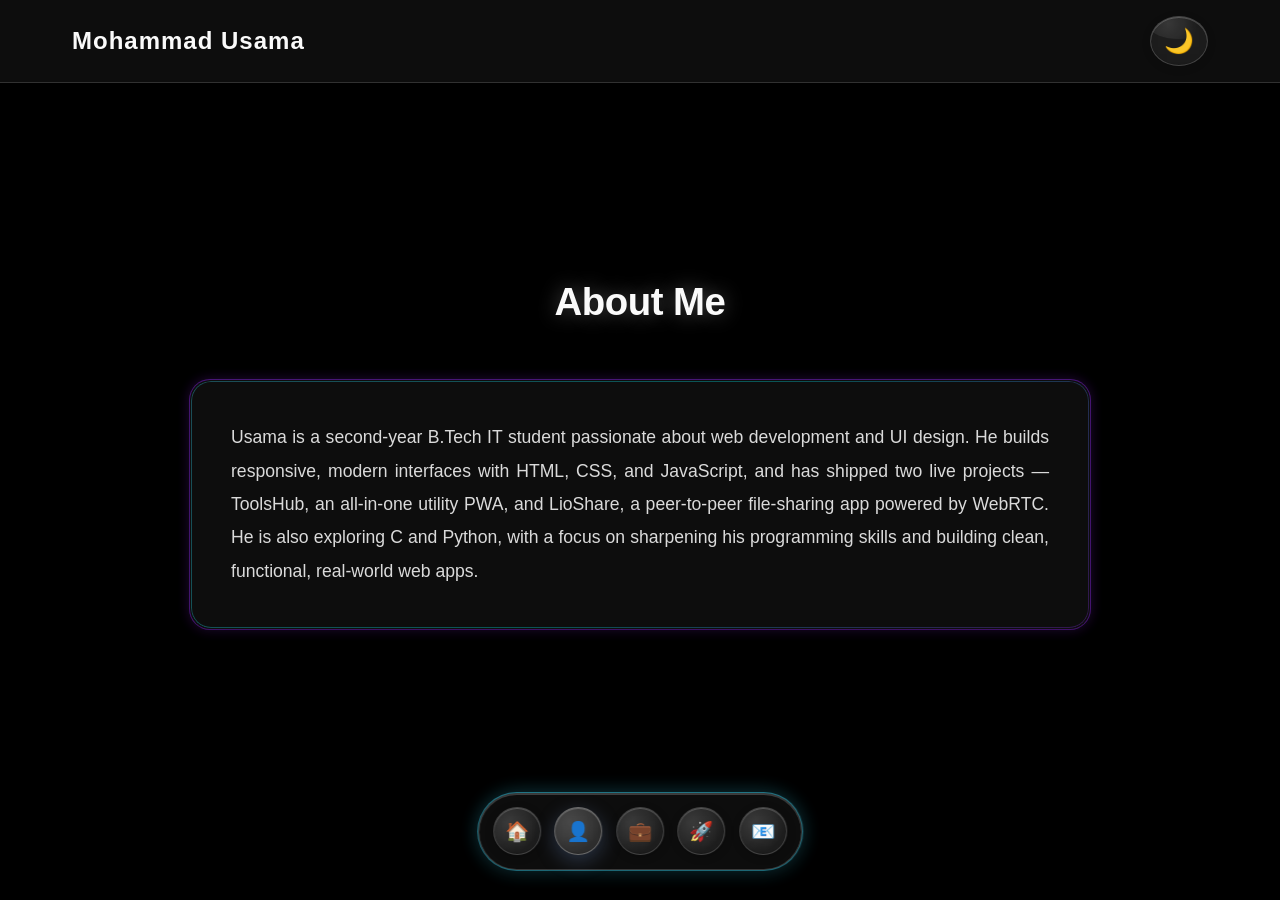
==== about.html @ 67fc54bf "Add files via upload" ====
<!DOCTYPE html>
<html lang="en" data-theme="dark">
<head>
    <meta charset="UTF-8">
    <meta name="viewport" content="width=device-width, initial-scale=1.0">
    <title>About | Mohammad Usama</title>
    <meta name="description" content="About Mohammad Usama — a second-year B.Tech IT student building responsive websites and real-world web apps with HTML, CSS, and JavaScript.">
    <meta name="theme-color" content="#0f3460">
    <link rel="canonical" href="https://usama-op.github.io/Usama-web/about.html">

    <!-- Open Graph -->
    <meta property="og:type" content="website">
    <meta property="og:title" content="About | Mohammad Usama">
    <meta property="og:description" content="A second-year B.Tech IT student building responsive websites and real-world web apps.">
    <meta property="og:url" content="https://usama-op.github.io/Usama-web/about.html">

    <!-- Favicon (inline SVG, no extra file/request) -->
    <link rel="icon" type="image/svg+xml" href="data:image/svg+xml,%3Csvg xmlns='http://www.w3.org/2000/svg' viewBox='0 0 100 100'%3E%3Crect width='100' height='100' rx='22' fill='%230f3460'/%3E%3Ctext x='50' y='68' font-size='52' font-family='Arial, sans-serif' font-weight='700' text-anchor='middle' fill='%2340e0ff'%3EU%3C/text%3E%3C/svg%3E">

    <link rel="stylesheet" href="style.css">
</head>
<body>
    <!-- Navigation Bar -->
    <nav class="navbar">
        <div class="nav-container">
            <a href="index.html" class="nav-brand">Mohammad Usama</a>
            <button class="theme-toggle" id="themeToggle" aria-label="Toggle theme">
                <span class="theme-icon">🌙</span>
            </button>
        </div>
    </nav>

    <!-- About Section -->
    <section class="section about-section">
        <div class="container">
            <h2 class="section-title">About Me</h2>
            <div class="glass-card about-card">
                <p class="about-text">
                    Usama is a second-year B.Tech IT student passionate about web development and UI design. He builds responsive, modern interfaces with HTML, CSS, and JavaScript, and has shipped two live projects — ToolsHub, an all-in-one utility PWA, and LioShare, a peer-to-peer file-sharing app powered by WebRTC. He is also exploring C and Python, with a focus on sharpening his programming skills and building clean, functional, real-world web apps.
                </p>
            </div>
        </div>
    </section>

    <!-- Floating Bottom Navigation -->
    <nav class="floating-nav" aria-label="Site navigation">
        <a href="index.html" class="floating-nav-btn" aria-label="Home">
            <span>🏠</span>
        </a>
        <a href="about.html" class="floating-nav-btn active" aria-label="About" aria-current="page">
            <span>👤</span>
        </a>
        <a href="skills.html" class="floating-nav-btn" aria-label="Skills">
            <span>💼</span>
        </a>
        <a href="projects.html" class="floating-nav-btn" aria-label="Projects">
            <span>🚀</span>
        </a>
        <a href="contact.html" class="floating-nav-btn" aria-label="Contact">
            <span>📧</span>
        </a>
    </nav>

    <script src="script.js" defer></script>
</body>
</html>
---- style.css ----
/* Reset and Base Styles */
* {
    margin: 0;
    padding: 0;
    box-sizing: border-box;
    -webkit-user-select: none;
    -ms-user-select: none;
    user-select: none;
    -webkit-touch-callout: none;
}

:root {
    /* Dark Theme (Default) */
    --primary-color: rgba(255, 255, 255, 0.1);
    --secondary-color: rgba(255, 255, 255, 0.05);
    --glass-border: rgba(255, 255, 255, 0.18);
    --text-primary: rgba(255, 255, 255, 0.98);
    --text-secondary: rgba(255, 255, 255, 0.85);
    --shadow-light: rgba(0, 0, 0, 0.1);
    --shadow-medium: rgba(0, 0, 0, 0.2);
    --accent-glow: rgba(138, 180, 248, 0.4);
    --bg-gradient-start: #1a1a2e;
    --bg-gradient-mid1: #16213e;
    --bg-gradient-mid2: #0f3460;
    --bg-gradient-mid3: #533483;
    --bg-gradient-end: #2d3561;
    --glass-bg: rgba(255, 255, 255, 0.05);
    --glass-bg-hover: rgba(255, 255, 255, 0.1);
    --nav-bg: rgba(255, 255, 255, 0.05);
    --nav-border: rgba(255, 255, 255, 0.15);
    --card-shadow: rgba(0, 0, 0, 0.3);
    --button-bg: rgba(255, 255, 255, 0.05);
    --button-bg-hover: rgba(255, 255, 255, 0.12);
    --button-border: rgba(255, 255, 255, 0.18);
    --button-border-hover: rgba(255, 255, 255, 0.3);
    --button-glow: rgba(138, 180, 248, 0.4);
    --button-highlight: rgba(255, 255, 255, 0.2);
    --button-shadow: rgba(0, 0, 0, 0.15);
    --button-shadow-hover: rgba(138, 180, 248, 0.25);
    /* Neon border colors */
    --neon-blue: rgba(64, 224, 255, 0.5);
    --neon-cyan: rgba(0, 255, 255, 0.5);
    --neon-purple: rgba(138, 43, 226, 0.5);
    --neon-pink: rgba(255, 105, 180, 0.5);
    --neon-green: rgba(50, 205, 50, 0.5);
    --neon-glow-blue: rgba(64, 224, 255, 0.3);
    --neon-glow-cyan: rgba(0, 255, 255, 0.3);
    --neon-glow-purple: rgba(138, 43, 226, 0.3);
    --neon-glow-pink: rgba(255, 105, 180, 0.3);
    --neon-glow-green: rgba(50, 205, 50, 0.3);
    /* Fluid typography scale */
    --fs-hero-name: clamp(2rem, 6vw, 4rem);
    --fs-hero-subtitle: clamp(1rem, 2.2vw, 1.3rem);
    --fs-hero-desc: clamp(0.95rem, 1.8vw, 1.1rem);
    --fs-section-title: clamp(1.75rem, 3vw, 2.5rem);
    --fs-skill-icon: clamp(2rem, 6vw, 3rem);
    --fs-skill-name: clamp(0.95rem, 2vw, 1.15rem);
    --fs-project-title: clamp(1.2rem, 2.5vw, 1.5rem);
    --fs-project-desc: clamp(0.9rem, 1.8vw, 1rem);
    --fs-about-text: clamp(0.95rem, 1.8vw, 1.1rem);
    --fs-contact-text: clamp(1rem, 2.2vw, 1.2rem);
    --fs-contact-item: clamp(0.95rem, 2vw, 1.1rem);
}

[data-theme="light"] {
    /* Light Theme */
    --primary-color: rgba(0, 0, 0, 0.1);
    --secondary-color: rgba(0, 0, 0, 0.05);
    --glass-border: rgba(0, 0, 0, 0.15);
    --text-primary: rgba(20, 20, 30, 0.98);
    --text-secondary: rgba(20, 20, 30, 0.85);
    --shadow-light: rgba(0, 0, 0, 0.05);
    --shadow-medium: rgba(0, 0, 0, 0.1);
    --accent-glow: rgba(100, 150, 255, 0.3);
    --bg-gradient-start: #f5f7fa;
    --bg-gradient-mid1: #e8ecf1;
    --bg-gradient-mid2: #dde4eb;
    --bg-gradient-mid3: #c8d4e0;
    --bg-gradient-end: #b8c5d1;
    --glass-bg: rgba(255, 255, 255, 0.7);
    --glass-bg-hover: rgba(255, 255, 255, 0.85);
    --nav-bg: rgba(255, 255, 255, 0.8);
    --nav-border: rgba(0, 0, 0, 0.1);
    --card-shadow: rgba(0, 0, 0, 0.15);
    --button-bg: rgba(255, 255, 255, 0.6);
    --button-bg-hover: rgba(255, 255, 255, 0.75);
    --button-border: rgba(0, 0, 0, 0.12);
    --button-border-hover: rgba(0, 0, 0, 0.2);
    --button-glow: rgba(100, 150, 255, 0.35);
    --button-highlight: rgba(255, 255, 255, 0.5);
    --button-shadow: rgba(0, 0, 0, 0.1);
    --button-shadow-hover: rgba(100, 150, 255, 0.2);
    /* Neon border colors for light mode */
    --neon-blue: rgba(64, 150, 255, 0.4);
    --neon-cyan: rgba(0, 200, 255, 0.4);
    --neon-purple: rgba(138, 100, 226, 0.4);
    --neon-pink: rgba(255, 100, 180, 0.4);
    --neon-green: rgba(50, 180, 50, 0.4);
    --neon-glow-blue: rgba(64, 150, 255, 0.25);
    --neon-glow-cyan: rgba(0, 200, 255, 0.25);
    --neon-glow-purple: rgba(138, 100, 226, 0.25);
    --neon-glow-pink: rgba(255, 100, 180, 0.25);
    --neon-glow-green: rgba(50, 180, 50, 0.25);
}

html {
    scroll-behavior: smooth;
}

body {
    font-family: -apple-system, BlinkMacSystemFont, 'Segoe UI', Roboto, Oxygen, Ubuntu, Cantarell, sans-serif;
    background: #000000;
    color: var(--text-primary);
    line-height: 1.6;
    overflow-x: hidden;
    min-height: 100vh;
    transition: background 0.5s ease, color 0.5s ease;
}

[data-theme="light"] body {
    background: #ffffff;
}

::selection {
    background: transparent;
    color: inherit;
}

/* Navigation Bar */
.navbar {
    position: fixed;
    top: 0;
    left: 0;
    right: 0;
    z-index: 1000;
    padding: 1rem 0;
    backdrop-filter: blur(20px) saturate(180%);
    -webkit-backdrop-filter: blur(20px) saturate(180%);
    background: var(--nav-bg);
    border-bottom: 1px solid var(--nav-border);
    box-shadow: 0 8px 32px var(--shadow-light);
    transition: background 0.5s ease, border-color 0.5s ease;
}

.nav-container {
    max-width: 1200px;
    margin: 0 auto;
    padding: 0 2rem;
    display: flex;
    justify-content: space-between;
    align-items: center;
}

.nav-brand {
    font-size: 1.5rem;
    font-weight: 600;
    letter-spacing: 1px;
    color: var(--text-primary);
    transition: color 0.5s ease;
    white-space: nowrap;
    text-decoration: none;
    cursor: pointer;
}

/* Responsive adjustments for navbar */
@media (max-width: 768px) {
    .navbar {
        padding: 0.85rem 0;
    }

    .nav-container {
        padding: 0 1.5rem;
    }

    .nav-brand {
        font-size: 1.3rem;
        letter-spacing: 0.8px;
    }
}

@media (max-width: 480px) {
    .navbar {
        padding: 0.75rem 0;
    }

    .nav-container {
        padding: 0 1rem;
        gap: 1rem;
    }

    .nav-brand {
        font-size: 1.1rem;
        letter-spacing: 0.5px;
    }

    .theme-toggle {
        width: 44px;
        height: 44px;
    }

    .theme-icon {
        font-size: 1.3rem;
    }
}

/* Universal Button Styles - Apple OS Liquid Glass */
button,
.btn,
.nav-btn,
input[type="button"],
input[type="submit"],
a.button {
    padding: 0.75rem 1.75rem;
    background: var(--button-bg);
    border: 1px solid var(--button-border);
    border-radius: 50px;
    color: var(--text-primary);
    font-size: 0.95rem;
    font-weight: 500;
    font-family: -apple-system, BlinkMacSystemFont, 'Segoe UI', Roboto, Oxygen, Ubuntu, Cantarell, sans-serif;
    cursor: pointer;
    transition: all 0.4s cubic-bezier(0.25, 0.46, 0.45, 0.94);
    backdrop-filter: blur(30px) saturate(180%);
    -webkit-backdrop-filter: blur(30px) saturate(180%);
    position: relative;
    overflow: hidden;
    box-shadow: 
        0 2px 8px var(--button-shadow),
        inset 0 1px 0 var(--button-highlight),
        inset 0 -1px 0 rgba(0, 0, 0, 0.1);
    letter-spacing: 0.3px;
    text-decoration: none;
    display: inline-block;
    outline: none;
    -webkit-tap-highlight-color: transparent;
}

/* Top highlight reflection - soft glass edge */
button::before,
.btn::before,
.nav-btn::before,
input[type="button"]::before,
input[type="submit"]::before,
a.button::before {
    content: '';
    position: absolute;
    top: 0;
    left: 0;
    right: 0;
    height: 45%;
    background: linear-gradient(180deg, 
        var(--button-highlight) 0%, 
        rgba(255, 255, 255, 0.1) 50%,
        transparent 100%);
    opacity: 0.6;
    transition: opacity 0.4s ease;
    pointer-events: none;
    border-radius: 50px 50px 0 0;
    z-index: 1;
}

/* Subtle bottom shadow for depth */
button::after,
.btn::after,
.nav-btn::after,
input[type="button"]::after,
input[type="submit"]::after,
a.button::after {
    content: '';
    position: absolute;
    bottom: 0;
    left: 0;
    right: 0;
    height: 30%;
    background: linear-gradient(0deg, 
        rgba(0, 0, 0, 0.1) 0%, 
        transparent 100%);
    opacity: 0.4;
    transition: opacity 0.4s ease;
    pointer-events: none;
    border-radius: 0 0 50px 50px;
    z-index: 1;
}

/* Shimmer effect on hover */
button:hover::before,
.btn:hover::before,
.nav-btn:hover::before,
input[type="button"]:hover::before,
input[type="submit"]:hover::before,
a.button:hover::before {
    opacity: 1;
    animation: shimmer 1.5s ease-in-out infinite;
}

@keyframes shimmer {
    0%, 100% { 
        background: linear-gradient(180deg, 
            var(--button-highlight) 0%, 
            rgba(255, 255, 255, 0.1) 50%,
            transparent 100%);
    }
    50% { 
        background: linear-gradient(180deg, 
            rgba(255, 255, 255, 0.3) 0%, 
            var(--button-highlight) 50%,
            transparent 100%);
    }
}

button:hover,
.btn:hover,
.nav-btn:hover,
input[type="button"]:hover,
input[type="submit"]:hover,
a.button:hover {
    background: var(--button-bg-hover);
    color: var(--text-primary);
    transform: translateY(-2px) scale(1.02);
    box-shadow: 
        0 8px 30px var(--button-shadow-hover),
        0 4px 12px var(--button-shadow),
        inset 0 1px 0 var(--button-highlight),
        inset 0 -1px 0 rgba(0, 0, 0, 0.1);
    border-color: var(--button-border-hover);
}

button:active,
.btn:active,
.nav-btn:active,
input[type="button"]:active,
input[type="submit"]:active,
a.button:active {
    transform: translateY(0px) scale(0.98);
    box-shadow: 
        0 2px 8px var(--button-shadow),
        inset 0 2px 4px rgba(0, 0, 0, 0.1),
        inset 0 1px 0 var(--button-highlight);
    transition: all 0.15s cubic-bezier(0.4, 0, 0.2, 1);
}

button:focus-visible,
.btn:focus-visible,
.nav-btn:focus-visible,
input[type="button"]:focus-visible,
input[type="submit"]:focus-visible,
a.button:focus-visible {
    outline: 2px solid var(--button-glow);
    outline-offset: 2px;
}

/* Active state for navigation buttons */
.nav-btn.active {
    background: var(--button-bg-hover);
    color: var(--text-primary);
    box-shadow: 
        0 6px 25px var(--button-shadow-hover),
        0 3px 10px var(--button-shadow),
        inset 0 1px 0 var(--button-highlight),
        inset 0 -1px 0 rgba(0, 0, 0, 0.1);
    border-color: var(--button-border-hover);
}

/* Navigation button specific sizing */
.nav-btn {
    padding: 0.65rem 1.4rem;
    font-size: 0.95rem;
}

/* Theme Toggle Button - Liquid Glass Style */
.theme-toggle {
    width: 50px;
    height: 50px;
    border-radius: 50%;
    border: 1px solid var(--button-border);
    background: var(--button-bg);
    backdrop-filter: blur(30px) saturate(180%);
    -webkit-backdrop-filter: blur(30px) saturate(180%);
    cursor: pointer;
    display: flex;
    align-items: center;
    justify-content: center;
    transition: all 0.4s cubic-bezier(0.25, 0.46, 0.45, 0.94);
    position: relative;
    overflow: hidden;
    box-shadow: 
        0 2px 8px var(--button-shadow),
        inset 0 1px 0 var(--button-highlight),
        inset 0 -1px 0 rgba(0, 0, 0, 0.1);
    outline: none;
    -webkit-tap-highlight-color: transparent;
}

/* Top highlight for circular button */
.theme-toggle::before {
    content: '';
    position: absolute;
    top: 0;
    left: 0;
    right: 0;
    bottom: 0;
    border-radius: 50%;
    background: radial-gradient(circle at 30% 30%, 
        var(--button-highlight) 0%, 
        rgba(255, 255, 255, 0.1) 40%,
        transparent 70%);
    opacity: 0.6;
    transition: opacity 0.4s ease;
    pointer-events: none;
    z-index: 1;
}

/* Bottom shadow for depth */
.theme-toggle::after {
    content: '';
    position: absolute;
    bottom: 0;
    left: 0;
    right: 0;
    height: 50%;
    border-radius: 0 0 50px 50px;
    background: linear-gradient(0deg, 
        rgba(0, 0, 0, 0.1) 0%, 
        transparent 100%);
    opacity: 0.4;
    transition: opacity 0.4s ease;
    pointer-events: none;
    z-index: 1;
}

.theme-toggle:hover::before {
    opacity: 1;
    animation: shimmer 1.5s ease-in-out infinite;
}

.theme-toggle:hover {
    transform: translateY(-2px) scale(1.05);
    box-shadow: 
        0 8px 30px var(--button-shadow-hover),
        0 4px 12px var(--button-shadow),
        inset 0 1px 0 var(--button-highlight),
        inset 0 -1px 0 rgba(0, 0, 0, 0.1);
    border-color: var(--button-border-hover);
    background: var(--button-bg-hover);
}

.theme-toggle:active {
    transform: translateY(0px) scale(0.95);
    box-shadow: 
        0 2px 8px var(--button-shadow),
        inset 0 2px 4px rgba(0, 0, 0, 0.1),
        inset 0 1px 0 var(--button-highlight);
    transition: all 0.15s cubic-bezier(0.4, 0, 0.2, 1);
}

.theme-toggle:focus-visible {
    outline: 2px solid var(--button-glow);
    outline-offset: 2px;
}

.theme-icon {
    font-size: 1.5rem;
    position: relative;
    z-index: 2;
    transition: transform 0.4s ease;
    display: inline-block;
    line-height: 1;
    color: var(--text-primary);
}

.theme-toggle:hover .theme-icon {
    transform: rotate(20deg) scale(1.1);
}


/* Glass Card Base with Neon Borders */
.glass-card {
    background: var(--glass-bg);
    backdrop-filter: blur(20px) saturate(180%);
    -webkit-backdrop-filter: blur(20px) saturate(180%);
    border: 1px solid transparent;
    border-radius: 20px;
    padding: 2rem;
    box-shadow:
        0 6px 24px var(--card-shadow),
        0 0 0 1px var(--neon-blue),
        0 0 12px var(--neon-glow-blue);
    transition: all 0.35s cubic-bezier(0.175, 0.885, 0.32, 1.275);
    position: relative;
    overflow: visible; /* avoid clipping glow */
    isolation: isolate; /* keep glow inside stacking context */
    width: 100%;
    max-width: 100%;
}

/* Neon border effect using pseudo-element */
.glass-card::before {
    content: '';
    position: absolute;
    top: 0;
    left: 0;
    right: 0;
    bottom: 0;
    border-radius: 20px;
    padding: 1px;
    background: linear-gradient(135deg, 
        var(--neon-blue) 0%, 
        var(--neon-cyan) 50%, 
        var(--neon-purple) 100%);
    -webkit-mask: linear-gradient(#fff 0 0) content-box, linear-gradient(#fff 0 0);
    -webkit-mask-composite: xor;
    mask: linear-gradient(#fff 0 0) content-box, linear-gradient(#fff 0 0);
    mask-composite: exclude;
    opacity: 0.55;
    transition: opacity 0.35s ease, box-shadow 0.35s ease;
    pointer-events: none;
    z-index: 0;
}

/* Different neon colors for different sections */
/* Home/Hero: Blue */
.hero-card {
    box-shadow: 
        0 6px 24px var(--card-shadow),
        0 0 0 1px var(--neon-blue),
        0 0 12px var(--neon-glow-blue);
}

/* About: Purple */
.about-card {
    box-shadow: 
        0 6px 24px var(--card-shadow),
        0 0 0 1px var(--neon-purple),
        0 0 12px var(--neon-glow-purple);
}

/* Skills: Cyan */
.skill-card {
    box-shadow: 
        0 6px 24px var(--card-shadow),
        0 0 0 1px var(--neon-cyan),
        0 0 12px var(--neon-glow-cyan);
}

/* Projects: Pink */
.project-card {
    box-shadow: 
        0 6px 24px var(--card-shadow),
        0 0 0 1px var(--neon-pink),
        0 0 12px var(--neon-glow-pink);
}

/* Contact: Green */
.contact-card {
    box-shadow: 
        0 6px 24px var(--card-shadow),
        0 0 0 1px var(--neon-green),
        0 0 14px var(--neon-glow-green);
}

/* Hover effect with enhanced neon glow */
.glass-card:hover {
    transform: translateY(-8px);
    background: var(--glass-bg-hover);
}

.hero-card:hover {
    box-shadow: 
        0 16px 48px var(--card-shadow),
        0 0 0 1px var(--neon-blue),
        0 0 25px var(--neon-glow-blue),
        0 0 40px var(--neon-glow-blue);
}

.about-card:hover {
    box-shadow: 
        0 16px 48px var(--card-shadow),
        0 0 0 1px var(--neon-purple),
        0 0 25px var(--neon-glow-purple),
        0 0 40px var(--neon-glow-purple);
}

.skill-card:hover {
    box-shadow: 
        0 16px 48px var(--card-shadow),
        0 0 0 1px var(--neon-cyan),
        0 0 25px var(--neon-glow-cyan),
        0 0 40px var(--neon-glow-cyan);
}

.project-card:hover {
    box-shadow: 
        0 16px 48px var(--card-shadow),
        0 0 0 1px var(--neon-pink),
        0 0 25px var(--neon-glow-pink),
        0 0 40px var(--neon-glow-pink);
}

.contact-card:hover {
    box-shadow: 
        0 16px 48px var(--card-shadow),
        0 0 0 1px var(--neon-green),
        0 0 30px var(--neon-glow-green),
        0 0 50px var(--neon-glow-green);
}

/* Ensure content is above the border effect */
.glass-card > * {
    position: relative;
    z-index: 1;
}

/* Container */
.container {
    max-width: 1200px;
    margin: 0 auto;
    padding: 0 2rem;
}

/* Sections */
.section {
    min-height: 100vh;
    display: flex;
    align-items: center;
    justify-content: center;
    padding: 6rem 0;
    position: relative;
}

.section-title {
    font-size: var(--fs-section-title);
    font-weight: 700;
    text-align: center;
    margin-bottom: 3rem;
    color: var(--text-primary);
    text-shadow: 0 0 20px rgba(255, 255, 255, 0.3);
    letter-spacing: -0.5px;
    transition: color 0.5s ease;
}

[data-theme="light"] .section-title {
    text-shadow: 0 2px 20px var(--shadow-medium);
}
[data-theme="light"] .hero-name,
[data-theme="light"] .hero-subtitle,
[data-theme="light"] .hero-description,
[data-theme="light"] .about-text,
[data-theme="light"] .project-title,
[data-theme="light"] .project-description,
[data-theme="light"] .contact-text,
[data-theme="light"] .contact-item {
    text-shadow: 0 1px 2px rgba(0,0,0,0.08), 0 3px 12px rgba(0,0,0,0.12);
}

/* Hero Section */
.hero-section {
    padding-top: 8rem;
}

.hero-content {
    width: 100%;
    display: flex;
    justify-content: center;
    align-items: center;
}

.hero-card {
    text-align: center;
    max-width: 700px;
    animation: float 6s ease-in-out infinite;
    will-change: transform;
    backface-visibility: hidden;
    transform: translateZ(0);
}

@keyframes float {
    0%, 100% { transform: translateY(0px); }
    50% { transform: translateY(-20px); }
}

.hero-name {
    font-size: var(--fs-hero-name);
    font-weight: 700;
    margin-bottom: 1rem;
    background: linear-gradient(135deg, var(--text-primary), var(--text-secondary));
    -webkit-background-clip: text;
    -webkit-text-fill-color: transparent;
    background-clip: text;
    letter-spacing: -1px;
    transition: background 0.5s ease;
}

.hero-subtitle {
    font-size: var(--fs-hero-subtitle);
    color: var(--text-secondary);
    margin-bottom: 1.5rem;
    font-weight: 500;
    transition: color 0.5s ease;
}

.hero-description {
    font-size: var(--fs-hero-desc);
    color: var(--text-secondary);
    line-height: 1.8;
    transition: color 0.5s ease;
}

.hero-cta {
    display: flex;
    flex-wrap: wrap;
    justify-content: center;
    gap: 1rem;
    margin-top: 1.75rem;
}

/* About Section */
.about-card {
    max-width: 900px;
    margin: 0 auto;
}

.about-text {
    font-size: var(--fs-about-text);
    line-height: 1.9;
    color: var(--text-secondary);
    text-align: justify;
    transition: color 0.5s ease;
}

/* Skills Section */
.skills-grid {
    display: grid;
    grid-template-columns: repeat(auto-fit, minmax(200px, 1fr));
    gap: 2rem;
    max-width: 1000px;
    margin: 0 auto;
}

.skill-card {
    text-align: center;
    padding: 2.5rem 1.5rem;
    cursor: pointer;
    display: flex;
    flex-direction: column;
    align-items: center;
    justify-content: center;
}

.skill-icon {
    font-size: var(--fs-skill-icon);
    font-weight: 700;
    margin-bottom: 1rem;
    color: var(--text-primary);
    opacity: 0.9;
    transition: color 0.5s ease;
    text-align: center;
    line-height: 1;
}

.skill-name {
    font-size: var(--fs-skill-name);
    font-weight: 600;
    color: var(--text-primary);
    transition: color 0.5s ease;
    text-align: center;
    margin: 0;
    padding-top: 0.5rem;
    line-height: 1.5;
    letter-spacing: 0.3px;
    text-shadow: 0 1px 3px rgba(0, 0, 0, 0.15);
}

/* Text shadow for better visibility in light theme */
[data-theme="light"] .skill-name {
    text-shadow: 0 1px 2px rgba(0, 0, 0, 0.1);
}

/* Projects Section */
.projects-grid {
    display: grid;
    grid-template-columns: repeat(auto-fit, minmax(300px, 1fr));
    gap: 2rem;
    max-width: 1000px;
    margin: 0 auto;
}

.project-card {
    padding: 2.5rem;
    text-align: center;
    display: flex;
    flex-direction: column;
    align-items: center;
    justify-content: flex-start;
    gap: 1.25rem;
}

.project-title {
    font-size: var(--fs-project-title);
    font-weight: 600;
    margin: 0;
    padding: 0;
    color: var(--text-primary);
    transition: color 0.5s ease;
    text-align: center;
    line-height: 1.4;
    letter-spacing: 0.2px;
    text-shadow: 0 1px 3px rgba(0, 0, 0, 0.15);
}

/* Text shadow for better visibility in light theme */
[data-theme="light"] .project-title {
    text-shadow: 0 1px 2px rgba(0, 0, 0, 0.1);
}

.project-description {
    font-size: var(--fs-project-desc);
    line-height: 1.7;
    color: var(--text-secondary);
    transition: color 0.5s ease;
    text-align: center;
    margin: 0;
    padding: 0;
}

.project-tags {
    display: flex;
    flex-wrap: wrap;
    justify-content: center;
    gap: 0.5rem;
}

.project-tag {
    font-size: 0.78rem;
    font-weight: 600;
    padding: 0.35rem 0.9rem;
    border-radius: 50px;
    background: var(--secondary-color);
    border: 1px solid var(--glass-border);
    color: var(--text-secondary);
    letter-spacing: 0.3px;
    white-space: nowrap;
    transition: color 0.5s ease, border-color 0.5s ease;
}

.project-link {
    font-size: 0.9rem;
    padding: 0.65rem 1.6rem;
}

/* Contact Section */
.contact-card {
    max-width: 600px;
    margin: 0 auto;
    text-align: center;
}

.contact-text {
    font-size: var(--fs-contact-text);
    color: var(--text-primary);
    margin-bottom: 2rem;
    transition: color 0.5s ease;
    font-weight: 500;
}

.contact-info {
    display: flex;
    flex-direction: column;
    gap: 1.5rem;
    font-size: 1.1rem;
    transition: color 0.5s ease;
}

.contact-item {
    color: var(--text-primary);
    font-weight: 500;
    line-height: 1.8;
    font-size: var(--fs-contact-item);
}

.contact-info a {
    color: var(--text-primary);
    text-decoration: none;
    border-bottom: 2px solid var(--neon-blue);
    padding-bottom: 2px;
    transition: all 0.3s ease;
    font-weight: 600;
    display: inline-block;
}

.contact-info a:hover {
    border-bottom-color: var(--neon-cyan);
    color: var(--neon-cyan);
    text-shadow: 0 0 10px var(--neon-glow-cyan);
    transform: translateY(-2px);
}

/* Floating Bottom Navigation */
.floating-nav {
    position: fixed;
    bottom: 20px;
    left: 50%;
    transform: translateX(-50%);
    z-index: 999;
    display: flex;
    gap: 0.75rem;
    padding: 0.75rem;
    background: var(--button-bg);
    backdrop-filter: blur(30px) saturate(180%);
    -webkit-backdrop-filter: blur(30px) saturate(180%);
    border: 1px solid var(--button-border);
    border-radius: 50px;
    box-shadow: 
        0 8px 32px rgba(0, 0, 0, 0.3),
        0 0 0 1px var(--neon-blue),
        0 0 20px var(--neon-glow-blue),
        inset 0 1px 0 var(--button-highlight),
        inset 0 -1px 0 rgba(0, 0, 0, 0.1);
    transition: all 0.4s cubic-bezier(0.25, 0.46, 0.45, 0.94);
}

.floating-nav-btn {
    width: 44px;
    height: 44px;
    min-width: 44px;
    border-radius: 50%;
    border: 1px solid var(--button-border);
    background: var(--button-bg);
    backdrop-filter: blur(20px) saturate(180%);
    -webkit-backdrop-filter: blur(20px) saturate(180%);
    color: var(--text-primary);
    font-size: 1.1rem;
    cursor: pointer;
    display: flex;
    align-items: center;
    justify-content: center;
    transition: all 0.3s cubic-bezier(0.25, 0.46, 0.45, 0.94);
    position: relative;
    overflow: hidden;
    box-shadow: 
        0 2px 8px rgba(0, 0, 0, 0.2),
        inset 0 1px 0 var(--button-highlight),
        inset 0 -1px 0 rgba(0, 0, 0, 0.1);
    outline: none;
    -webkit-tap-highlight-color: transparent;
    text-decoration: none;
}

/* Top highlight for floating buttons */
.floating-nav-btn::before {
    content: '';
    position: absolute;
    top: 0;
    left: 0;
    right: 0;
    bottom: 0;
    border-radius: 50%;
    background: radial-gradient(circle at 30% 30%, 
        var(--button-highlight) 0%, 
        rgba(255, 255, 255, 0.1) 40%,
        transparent 70%);
    opacity: 0.6;
    transition: opacity 0.3s ease;
    pointer-events: none;
    z-index: 1;
}

/* Bottom shadow for depth */
.floating-nav-btn::after {
    content: '';
    position: absolute;
    bottom: 0;
    left: 0;
    right: 0;
    height: 50%;
    border-radius: 0 0 50px 50px;
    background: linear-gradient(0deg, 
        rgba(0, 0, 0, 0.1) 0%, 
        transparent 100%);
    opacity: 0.4;
    transition: opacity 0.3s ease;
    pointer-events: none;
    z-index: 1;
}

.floating-nav-btn:hover::before,
.floating-nav-btn:active::before {
    opacity: 1;
}

.floating-nav-btn:hover {
    transform: translateY(-4px) scale(1.1);
    box-shadow: 
        0 8px 25px var(--button-shadow-hover),
        0 4px 12px rgba(0, 0, 0, 0.2),
        inset 0 1px 0 var(--button-highlight),
        inset 0 -1px 0 rgba(0, 0, 0, 0.1);
    border-color: var(--button-border-hover);
    background: var(--button-bg-hover);
}

.floating-nav-btn:active {
    transform: translateY(-2px) scale(1.05);
    box-shadow: 
        0 4px 15px var(--button-shadow),
        inset 0 2px 4px rgba(0, 0, 0, 0.1),
        inset 0 1px 0 var(--button-highlight);
    transition: all 0.15s cubic-bezier(0.4, 0, 0.2, 1);
}

.floating-nav-btn.active {
    background: var(--button-bg-hover);
    border-color: var(--button-border-hover);
    box-shadow: 
        0 6px 20px var(--button-shadow-hover),
        0 3px 10px rgba(0, 0, 0, 0.2),
        inset 0 1px 0 var(--button-highlight),
        inset 0 -1px 0 rgba(0, 0, 0, 0.1);
}

.floating-nav-btn span {
    position: relative;
    z-index: 2;
    font-size: 1.2rem;
    line-height: 1;
    transition: transform 0.3s ease;
}

.floating-nav-btn:hover span {
    transform: scale(1.15);
}

.floating-nav-btn:active span {
    transform: scale(1.05);
}

/* Mobile-First Responsive Design */
@media (max-width: 768px) {
    /* Floating nav adjustments for mobile */
    .floating-nav {
        bottom: 15px;
        padding: 0.6rem;
        gap: 0.6rem;
    }

    .floating-nav-btn {
        width: 40px;
        height: 40px;
        min-width: 40px;
        font-size: 1rem;
    }

    .floating-nav-btn span {
        font-size: 1.1rem;
    }

    .section-title {
        font-size: 2rem;
    }

    /* Soften neon glow on mobile for balance and performance */
    .glass-card {
        box-shadow:
            0 4px 18px var(--card-shadow),
            0 0 0 1px var(--neon-blue),
            0 0 9px var(--neon-glow-blue);
    }

    .glass-card::before {
        opacity: 0.45;
    }

    .hero-card {
        box-shadow:
            0 4px 18px var(--card-shadow),
            0 0 0 1px var(--neon-blue),
            0 0 9px var(--neon-glow-blue);
    }

    .about-card {
        box-shadow:
            0 4px 18px var(--card-shadow),
            0 0 0 1px var(--neon-purple),
            0 0 9px var(--neon-glow-purple);
    }

    .skill-card {
        box-shadow:
            0 4px 18px var(--card-shadow),
            0 0 0 1px var(--neon-cyan),
            0 0 9px var(--neon-glow-cyan);
    }

    .project-card {
        box-shadow:
            0 4px 18px var(--card-shadow),
            0 0 0 1px var(--neon-pink),
            0 0 9px var(--neon-glow-pink);
    }

    .contact-card {
        box-shadow:
            0 4px 18px var(--card-shadow),
            0 0 0 1px var(--neon-green),
            0 0 11px var(--neon-glow-green);
    }

    .hero-name {
        font-size: 2.5rem;
    }

    .hero-subtitle {
        font-size: 1.1rem;
    }

    .hero-description {
        font-size: 1rem;
    }

    .skills-grid {
        grid-template-columns: repeat(auto-fit, minmax(150px, 1fr));
        gap: 1.5rem;
    }

    /* Responsive skill card text */
    .skill-name {
        font-size: 1rem;
        padding-top: 0.4rem;
    }

    .skill-icon {
        font-size: 2.5rem;
        margin-bottom: 0.75rem;
    }

    .projects-grid {
        grid-template-columns: 1fr;
    }

    /* Responsive project card text */
    .project-title {
        font-size: 1.3rem;
    }

    .project-description {
        font-size: 0.95rem;
    }

    .glass-card {
        padding: 1.5rem;
        border-radius: 16px;
    }

    .section {
        padding: 4rem 0 6rem 0;
    }

    .hero-section {
        padding-top: 6rem;
    }

    /* Add bottom padding to prevent content from being hidden behind floating nav */
    body {
        padding-bottom: 80px;
    }

    /* Improve text readability on mobile */
    .about-text,
    .project-description,
    .contact-text {
        font-size: 1rem;
        line-height: 1.8;
    }

    /* Better spacing for contact items on mobile */
    .contact-info {
        gap: 1.25rem;
    }

    .contact-item {
        font-size: 1rem;
    }
}

@media (max-width: 480px) {

    .hero-name {
        font-size: 2rem;
    }

    .section-title {
        font-size: 1.75rem;
    }

    .skills-grid {
        grid-template-columns: 1fr 1fr;
        gap: 1rem;
    }

    /* Enhanced responsive skill card text for very small screens */
    .skill-card {
        padding: 1.5rem 1rem;
    }

    .skill-name {
        font-size: 0.95rem;
        padding-top: 0.35rem;
        line-height: 1.4;
    }

    .skill-icon {
        font-size: 2.25rem;
        margin-bottom: 0.65rem;
    }

    /* Enhanced responsive project card text for very small screens */
    .project-card {
        padding: 1.5rem 1.25rem;
    }

    .project-title {
        font-size: 1.2rem;
        line-height: 1.3;
    }

    .project-description {
        font-size: 0.9rem;
        line-height: 1.6;
    }

    /* Smaller floating nav for very small screens */
    .floating-nav {
        bottom: 10px;
        padding: 0.5rem;
        gap: 0.5rem;
    }

    .floating-nav-btn {
        width: 38px;
        height: 38px;
        min-width: 38px;
        font-size: 0.95rem;
    }

    .floating-nav-btn span {
        font-size: 1rem;
    }

    /* Ensure content doesn't get hidden behind floating nav on small screens */
    body {
        padding-bottom: 70px;
    }

    .section {
        padding-bottom: 5rem;
    }

    /* Optimize card padding for very small screens */
    .glass-card {
        padding: 1.25rem;
        border-radius: 14px;
    }

    /* Better text sizing for small screens */
    .about-text,
    .project-description {
        font-size: 0.95rem;
    }

    .contact-text {
        font-size: 1.05rem;
    }

    .contact-item {
        font-size: 0.95rem;
    }
}

/* Tablet and larger mobile devices */
@media (min-width: 481px) and (max-width: 768px) {
    .floating-nav {
        bottom: 18px;
    }
}

/* Desktop adjustments */
@media (min-width: 769px) {
    .floating-nav {
        bottom: 25px;
    }

    /* Ensure proper spacing on desktop */
    body {
        padding-bottom: 0;
    }
}

/* Large desktop screens */
@media (min-width: 1024px) {
    .glass-card {
        padding: 2.5rem;
        box-shadow:
            0 8px 28px var(--card-shadow),
            0 0 0 1px var(--neon-blue),
            0 0 14px var(--neon-glow-blue);
    }

    .glass-card::before {
        opacity: 0.6;
    }

    /* Enhanced text visibility on large screens */
    .skill-name {
        font-size: 1.2rem;
        font-weight: 600;
    }

    .skill-icon {
        font-size: 3.25rem;
    }

    .project-title {
        font-size: 1.65rem;
    }

    .project-description {
        font-size: 1.05rem;
    }

    .hero-card {
        box-shadow:
            0 8px 28px var(--card-shadow),
            0 0 0 1px var(--neon-blue),
            0 0 14px var(--neon-glow-blue);
    }

    .about-card {
        box-shadow:
            0 8px 28px var(--card-shadow),
            0 0 0 1px var(--neon-purple),
            0 0 14px var(--neon-glow-purple);
    }

    .skill-card {
        box-shadow:
            0 8px 28px var(--card-shadow),
            0 0 0 1px var(--neon-cyan),
            0 0 14px var(--neon-glow-cyan);
    }

    .project-card {
        box-shadow:
            0 8px 28px var(--card-shadow),
            0 0 0 1px var(--neon-pink),
            0 0 14px var(--neon-glow-pink);
    }

    .contact-card {
        box-shadow:
            0 8px 28px var(--card-shadow),
            0 0 0 1px var(--neon-green),
            0 0 16px var(--neon-glow-green);
    }

    .floating-nav {
        bottom: 30px;
        padding: 0.85rem;
        gap: 0.85rem;
    }

    .floating-nav-btn {
        width: 48px;
        height: 48px;
        min-width: 48px;
    }
}

/* Touch device optimizations */
@media (hover: none) and (pointer: coarse) {
    /* Larger touch targets for mobile devices */
    .floating-nav-btn {
        width: 44px;
        height: 44px;
        min-width: 44px;
    }

    /* Remove hover effects on touch devices, keep active states */
    .floating-nav-btn:hover {
        transform: none;
    }

    .floating-nav-btn:active {
        transform: scale(0.95);
    }
}

@media (prefers-reduced-motion: reduce) {
    * {
        animation: none !important;
        transition: none !important;
        scroll-behavior: auto !important;
    }
}
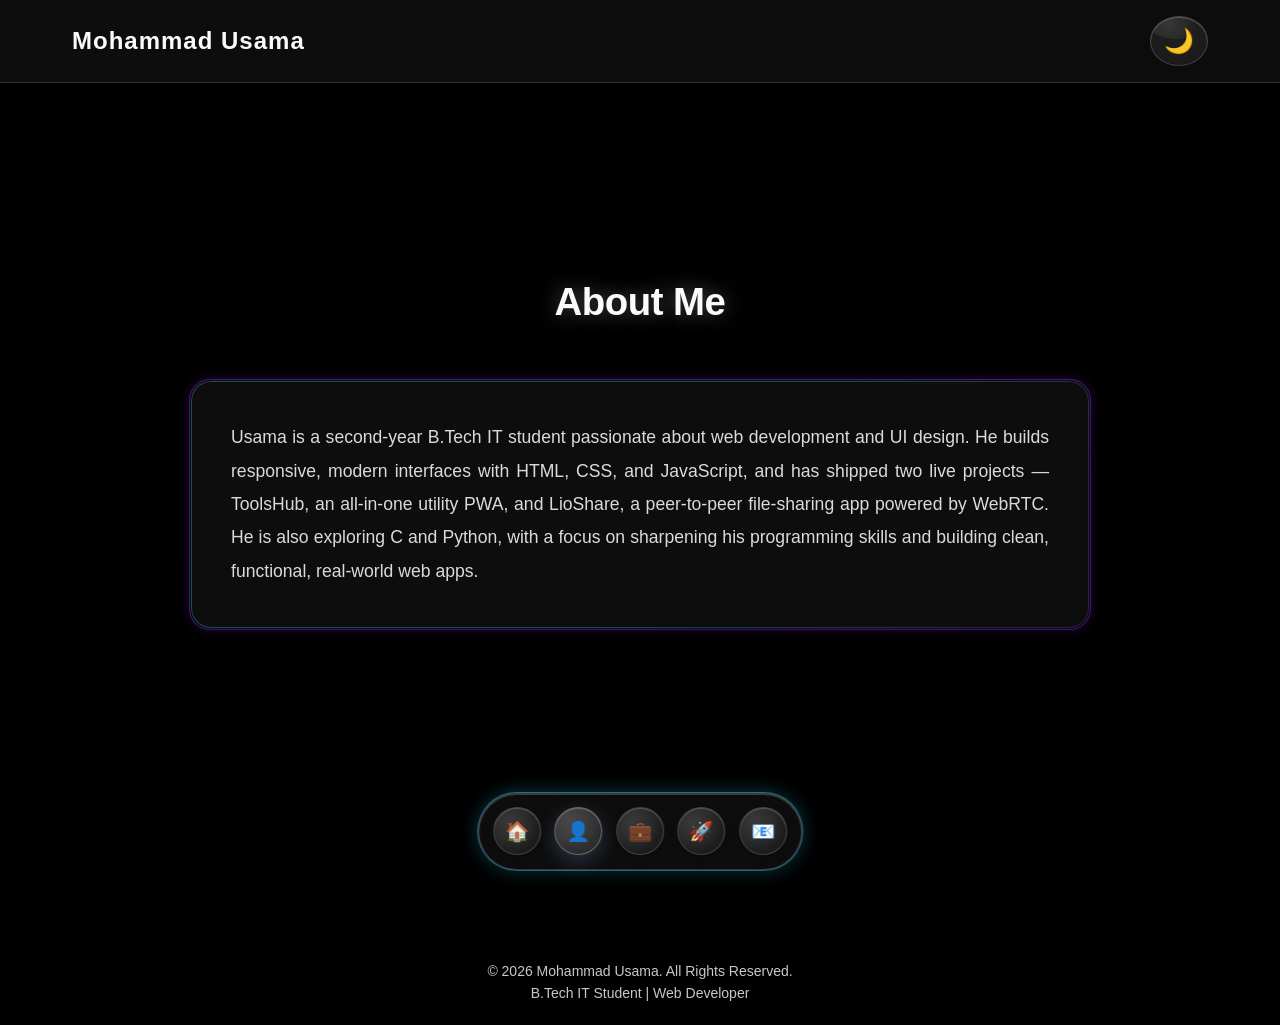
==== commit 93370742: "Update about.html" ====
--- a/about.html
+++ b/about.html
@@ -4,6 +4,8 @@
     <meta charset="UTF-8">
     <meta name="viewport" content="width=device-width, initial-scale=1.0">
     <title>About | Mohammad Usama</title>
+    <title>Mohammad Usama | B.Tech IT Student & Web Developer</title>
+    <meta name="description" content="Mohammad Usama - B.Tech IT student, web developer and UI designer. Explore my projects, skills and portfolio.">
     <meta name="description" content="About Mohammad Usama — a second-year B.Tech IT student building responsive websites and real-world web apps with HTML, CSS, and JavaScript.">
     <meta name="theme-color" content="#0f3460">
     <link rel="canonical" href="https://usama-op.github.io/Usama-web/about.html">
@@ -60,7 +62,10 @@
             <span>📧</span>
         </a>
     </nav>
-
+<footer class="footer">
+    <p>© 2026 Mohammad Usama. All Rights Reserved.</p>
+    <p>B.Tech IT Student | Web Developer</p>
+    </footer>
     <script src="script.js" defer></script>
 </body>
 </html>
--- a/style.css
+++ b/style.css
@@ -1400,3 +1400,10 @@
         scroll-behavior: auto !important;
     }
 }
+.footer {
+    text-align: center;
+    padding: 20px;
+    margin-top: 40px;
+    font-size: 14px;
+    opacity: 0.8;
+}
